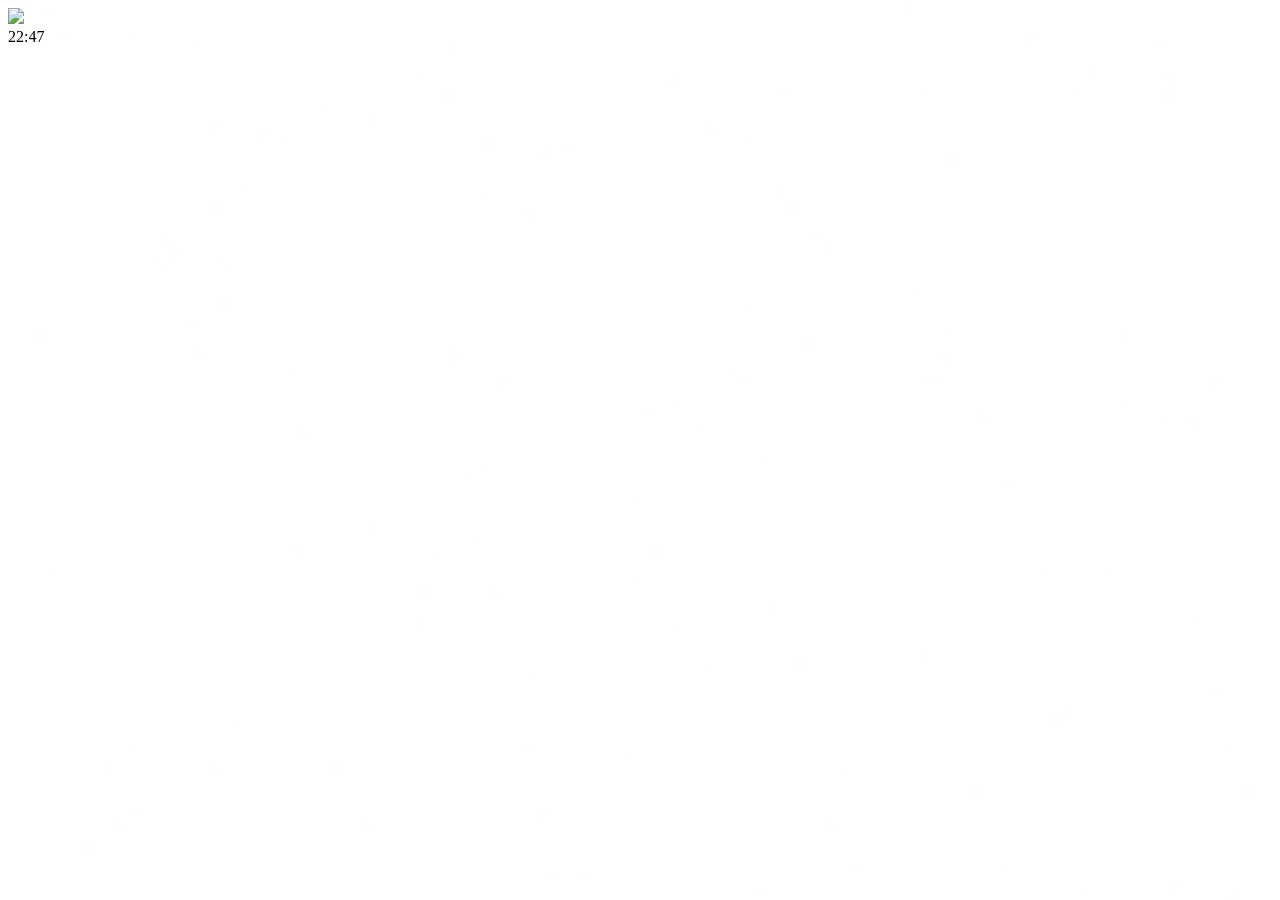
==== index.html @ 5c45632f "Add files via upload" ====
<!doctype html>
<html lang="zh-CN">
  <head>
    <meta charset="UTF-8" />
    <meta
      name="viewport"
      content="width=device-width, user-scalable=no, initial-scale=1.0, maximum-scale=1.0, minimum-scale=1.0"
    />
    <title>初晴</title> 
    <link rel="stylesheet" href="./assets/css/style.css" />
    <link
      rel="icon"
      href="https://i.imgs.ovh/2026/05/30/2a1b89011e2e54ceb91c9b97a798eb7b.jpg" /* 网页头像 /*
      type="image/x-icon"
    />
  </head>

  <body>
    <script type="text/javascript" src="./assets/script/snow.js"></script>
    <script type="text/javascript" src="./assets/script/script.js"></script>
    <div class="top"></div>
    <section>
      <img
        src="https://i.imgs.ovh/2026/05/30/14450766b5ea0818d69b56552a288afc.jpg" /* 背景图像 /*
        data-speed="2"
        class="layer"
      />
      <div id="div1" data-speed="2.5" class="layer"></div>
    </section>
    <div class="end"></div>
    <!-- <audio id="vd" controls="controls" autoplay="autoplay" hidden="hidden">
        <source src="./assets/mp3/コンセプトが必要だ.mp3" type="audio/mpeg">
        <source src="./assets/mp3/夏の夜空に大輪咲いて.mp3" type="audio/mpeg">
    </audio> -->
  </body>
</html>
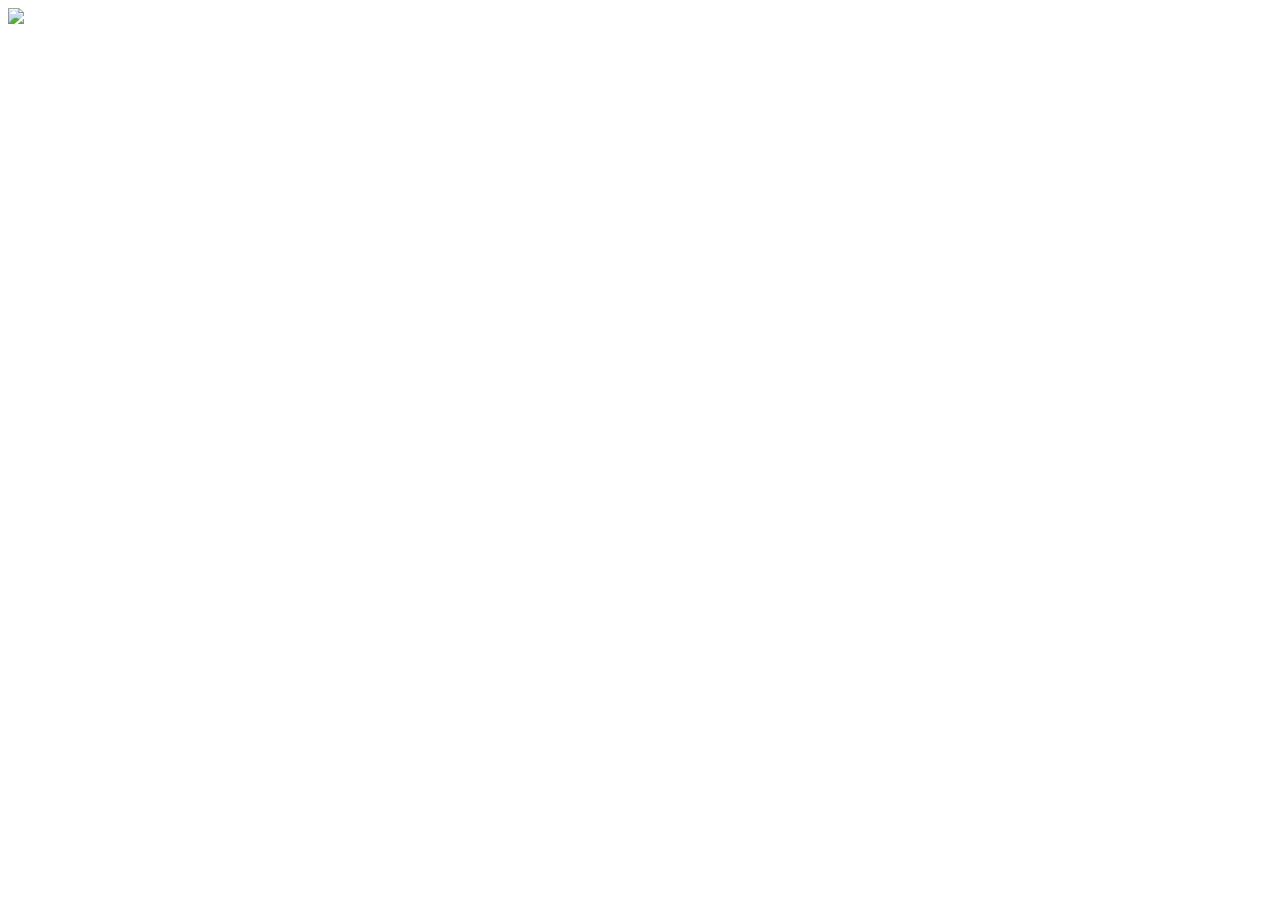
==== commit c931b08f: "Add files via upload" ====
--- a/index.html
+++ b/index.html
@@ -6,22 +6,28 @@
       name="viewport"
       content="width=device-width, user-scalable=no, initial-scale=1.0, maximum-scale=1.0, minimum-scale=1.0"
     />
-    <title>初晴</title> 
-    <link rel="stylesheet" href="./assets/css/style.css" />
+    <title>初晴</title>
+    <link rel="stylesheet" href="/project/assets/css/style.css" />
     <link
       rel="icon"
-      href="https://i.imgs.ovh/2026/05/30/2a1b89011e2e54ceb91c9b97a798eb7b.jpg" /* 网页头像 /*
+      href="https://i.imgs.ovh/2026/05/30/2a1b89011e2e54ceb91c9b97a798eb7b.jpg"
       type="image/x-icon"
     />
   </head>
 
   <body>
-    <script type="text/javascript" src="./assets/script/snow.js"></script>
-    <script type="text/javascript" src="./assets/script/script.js"></script>
+    <script
+      type="text/javascript"
+      src="/project/assets/script/snow.js"
+    ></script>
+    <script
+      type="text/javascript"
+      src="/project/assets/script/script.js"
+    ></script>
     <div class="top"></div>
     <section>
       <img
-        src="https://i.imgs.ovh/2026/05/30/14450766b5ea0818d69b56552a288afc.jpg" /* 背景图像 /*
+        src="https://i.imgs.ovh/2026/05/30/14450766b5ea0818d69b56552a288afc.jpg"
         data-speed="2"
         class="layer"
       />
@@ -29,8 +35,8 @@
     </section>
     <div class="end"></div>
     <!-- <audio id="vd" controls="controls" autoplay="autoplay" hidden="hidden">
-        <source src="./assets/mp3/コンセプトが必要だ.mp3" type="audio/mpeg">
-        <source src="./assets/mp3/夏の夜空に大輪咲いて.mp3" type="audio/mpeg">
+        <source src="./chuqing/assets/mp3/コンセプトが必要だ.mp3" type="audio/mpeg">
+        <source src="./chuqing/assets/mp3/夏の夜空に大輪咲いて.mp3" type="audio/mpeg">
     </audio> -->
   </body>
 </html>
